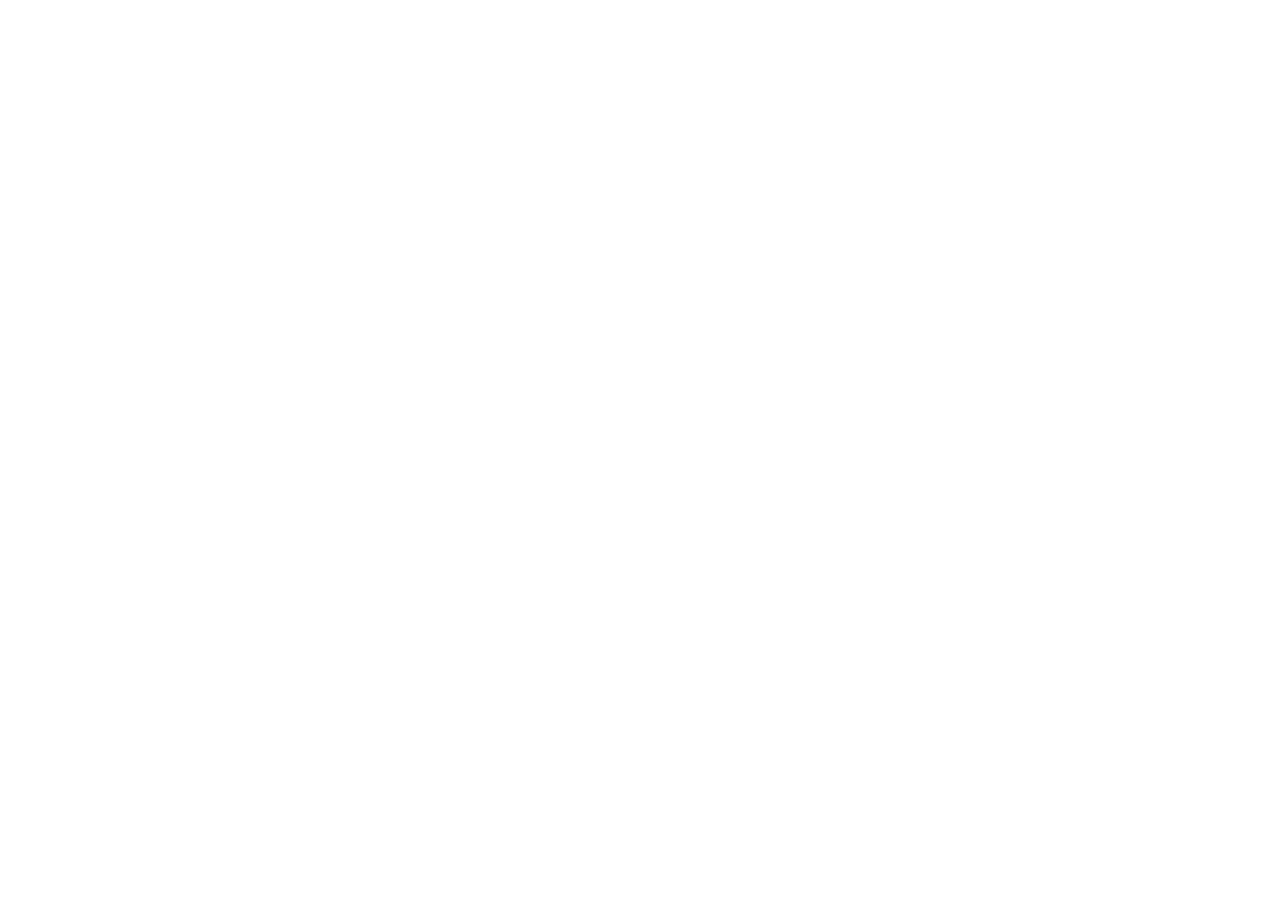
==== docs/index.html @ 7218bc3a "Initial commit" ====
<!DOCTYPE html>
<html lang="en">

<head>
    <meta charset="UTF-8">
    <meta http-equiv="X-UA-Compatible" content="IE=edge">
    <meta name="viewport" content="width=device-width, initial-scale=1.0">
    <title>Document</title>
</head>

<body>

</body>

</html>
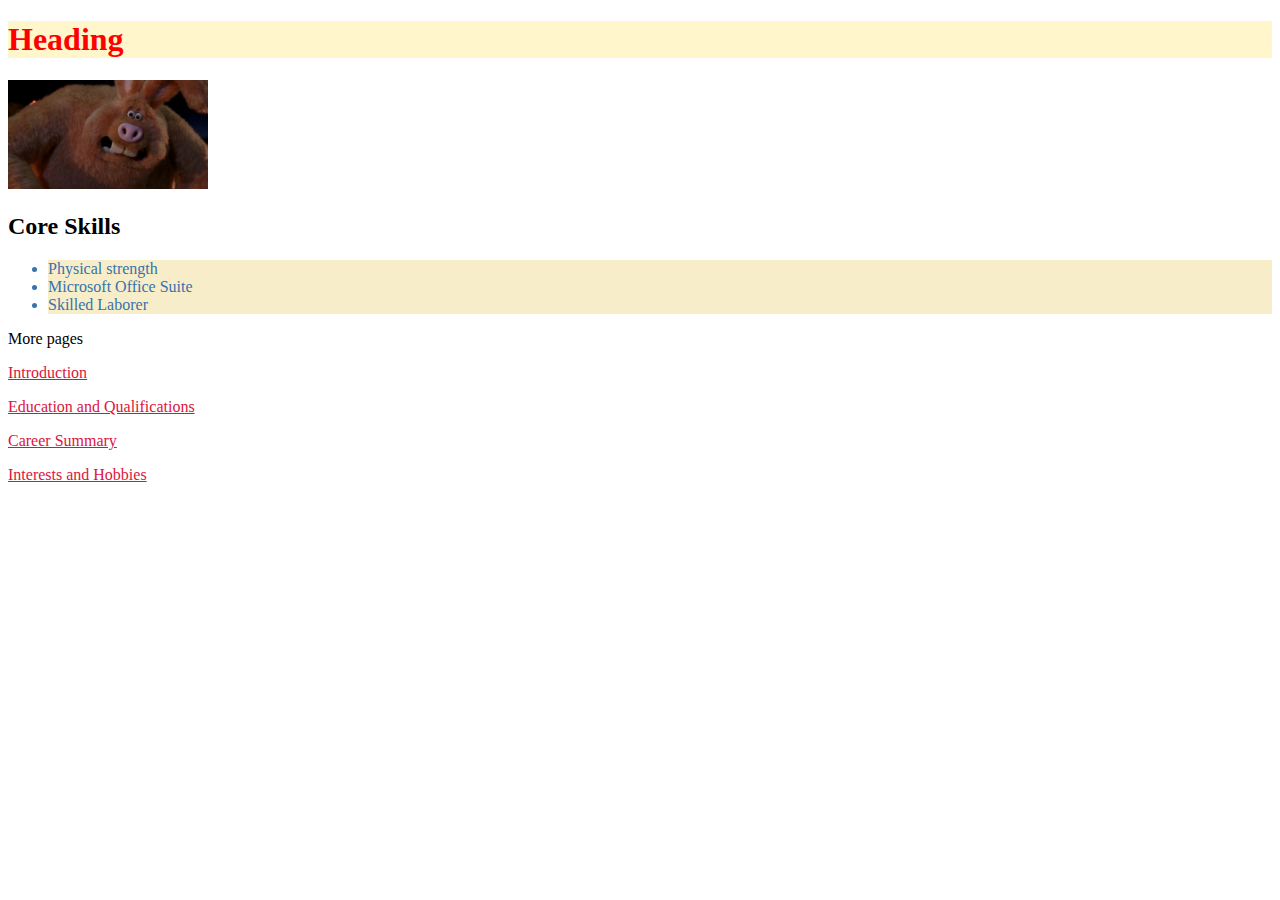
==== commit c334a50b: "Set up pages, style sheet" ====
--- a/docs/index.html
+++ b/docs/index.html
@@ -5,11 +5,36 @@
     <meta charset="UTF-8">
     <meta http-equiv="X-UA-Compatible" content="IE=edge">
     <meta name="viewport" content="width=device-width, initial-scale=1.0">
-    <title>Document</title>
+    <title>Introduction</title>
+    <link rel="stylesheet" href="stylesheet.css">
 </head>
 
 <body>
+    <h1>Heading</h1>
+    <p>
+        <img src="Were-rabbit.png" width="200" alt="A photo of the Were-Rabbit from Wallace and Gromit">
+    </p>
+    <h2>Core Skills</h2>
+    <ul>
+        <li>Physical strength</li>
+        <li>Microsoft Office Suite</li>
+        <li>Skilled Laborer</li>
+    </ul>
 
+    <p>More pages</p>
+    <p>
+        <a href="index.html">Introduction</a>
+    </p>
+    <p>
+        <a href="education-qualifications.html">Education and Qualifications</a>
+    </p>
+    <p>
+        <a href="career-summary.html">Career Summary</a>
+    </p>
+
+    <p>
+        <a href="interests-hobbies.html">Interests and Hobbies</a>
+    </p>
 </body>
 
 </html>--- a/docs/stylesheet.css
+++ b/docs/stylesheet.css
@@ -0,0 +1,46 @@
+th {
+    font-size: larger;
+    color: rgb(255, 215, 36);
+    background-color: rgb(55, 114, 172);
+}
+
+td {
+    font-size: medium;
+    color: rgb(116, 33, 33);
+    background-color: rgb(247, 238, 201);
+}
+
+a {
+    color: crimson;
+}
+
+ol {
+    font-size: large;
+    color: rgb(116, 33, 33);
+    background-color: rgb(247, 238, 201);
+}
+
+li {
+    background-color: rgb(247, 238, 201);
+    color: rgb(55, 114, 172);
+}
+
+h1 {
+    color: red;
+    background-color: rgba(255, 215, 36, 0.233);
+}
+
+table,
+th,
+td {
+    border: 3px solid green;
+}
+
+td,
+caption {
+    font-size: large;
+}
+
+caption {
+    color: rgb(116, 33, 33);
+}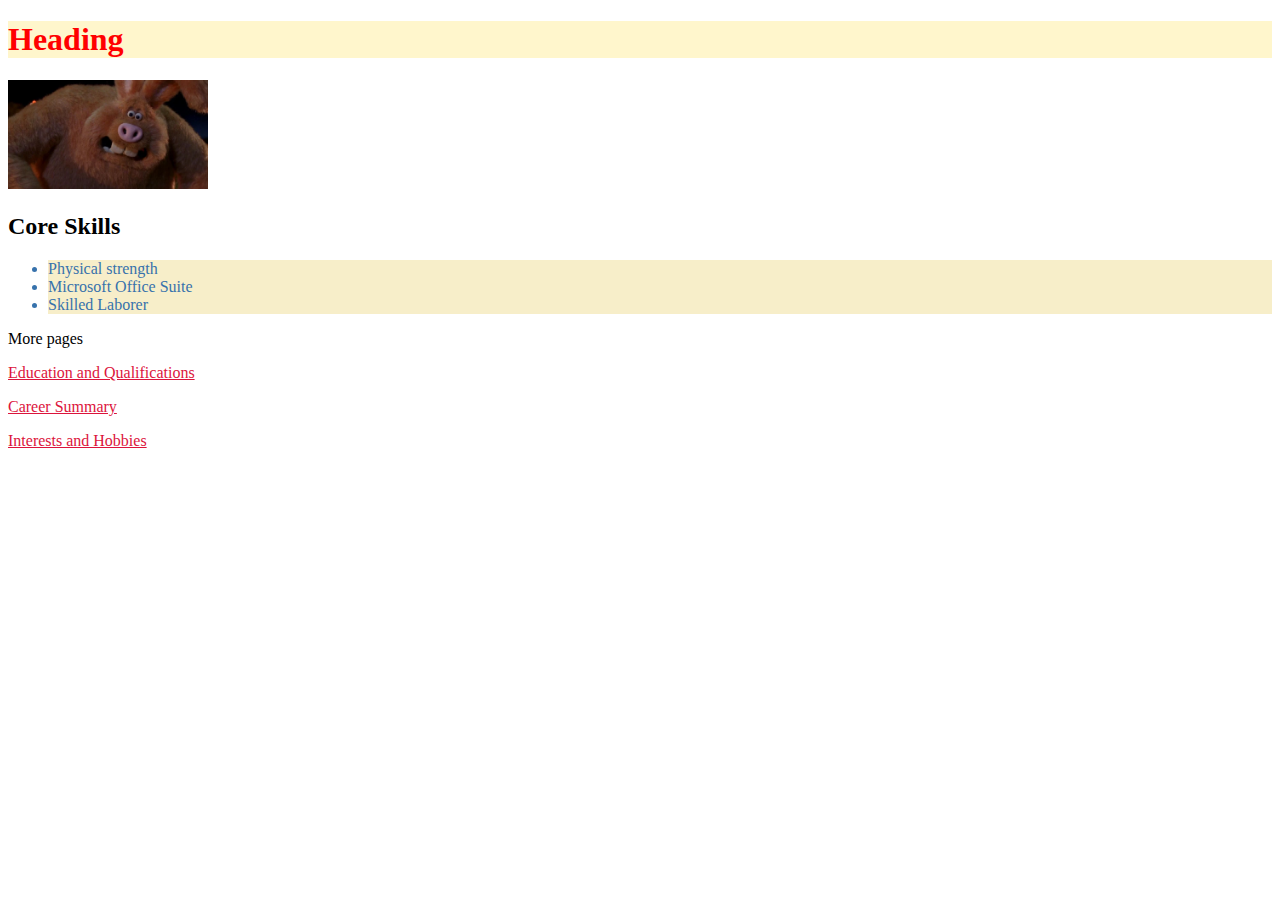
==== commit f5752216: "Link corrections, submitting for HW2" ====
--- a/docs/index.html
+++ b/docs/index.html
@@ -7,6 +7,7 @@
     <meta name="viewport" content="width=device-width, initial-scale=1.0">
     <title>Introduction</title>
     <link rel="stylesheet" href="stylesheet.css">
+    <link rel="icon" href="favicon.ico">
 </head>
 
 <body>
@@ -21,20 +22,19 @@
         <li>Skilled Laborer</li>
     </ul>
 
-    <p>More pages</p>
-    <p>
-        <a href="index.html">Introduction</a>
-    </p>
-    <p>
-        <a href="education-qualifications.html">Education and Qualifications</a>
-    </p>
-    <p>
-        <a href="career-summary.html">Career Summary</a>
-    </p>
+    <nav>
+        <p>More pages</p>
+        <p>
+            <a href="education-qualifications.html">Education and Qualifications</a>
+        </p>
+        <p>
+            <a href="career-summary.html">Career Summary</a>
+        </p>
 
-    <p>
-        <a href="interests-hobbies.html">Interests and Hobbies</a>
-    </p>
+        <p>
+            <a href="interests-hobbies.html">Interests and Hobbies</a>
+        </p>
+    </nav>
 </body>
 
 </html>